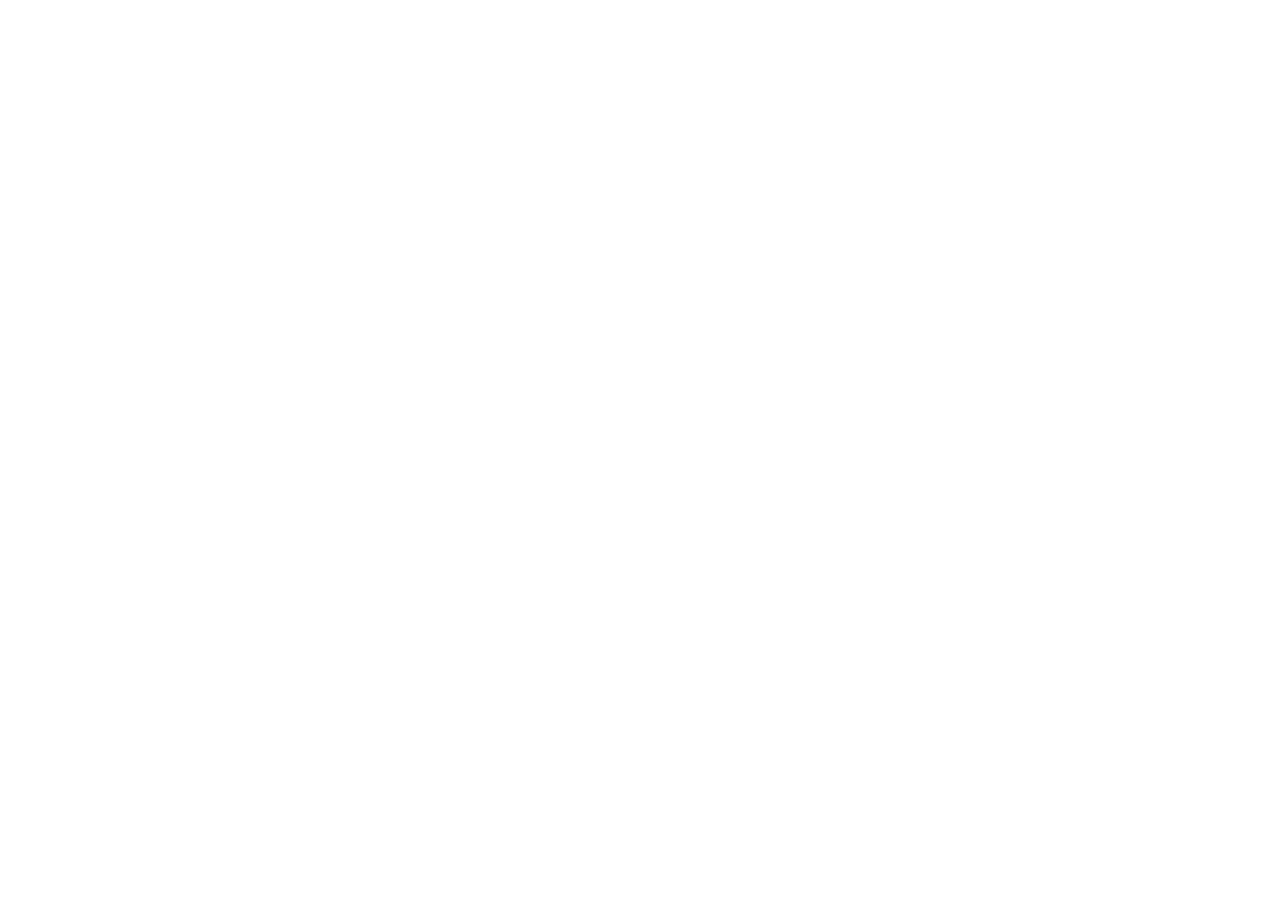
==== index.html @ f65faea4 "git no showing stuff so i am recommiting" ====
<!DOCTYPE html>
<html lang="en">
<head>
    <meta charset="UTF-8">
    <meta http-equiv="X-UA-Compatible" content="IE=edge">
    <meta name="viewport" content="width=device-width, initial-scale=1.0">
    <title>Document</title>
</head>
<body>
    
</body>
</html>
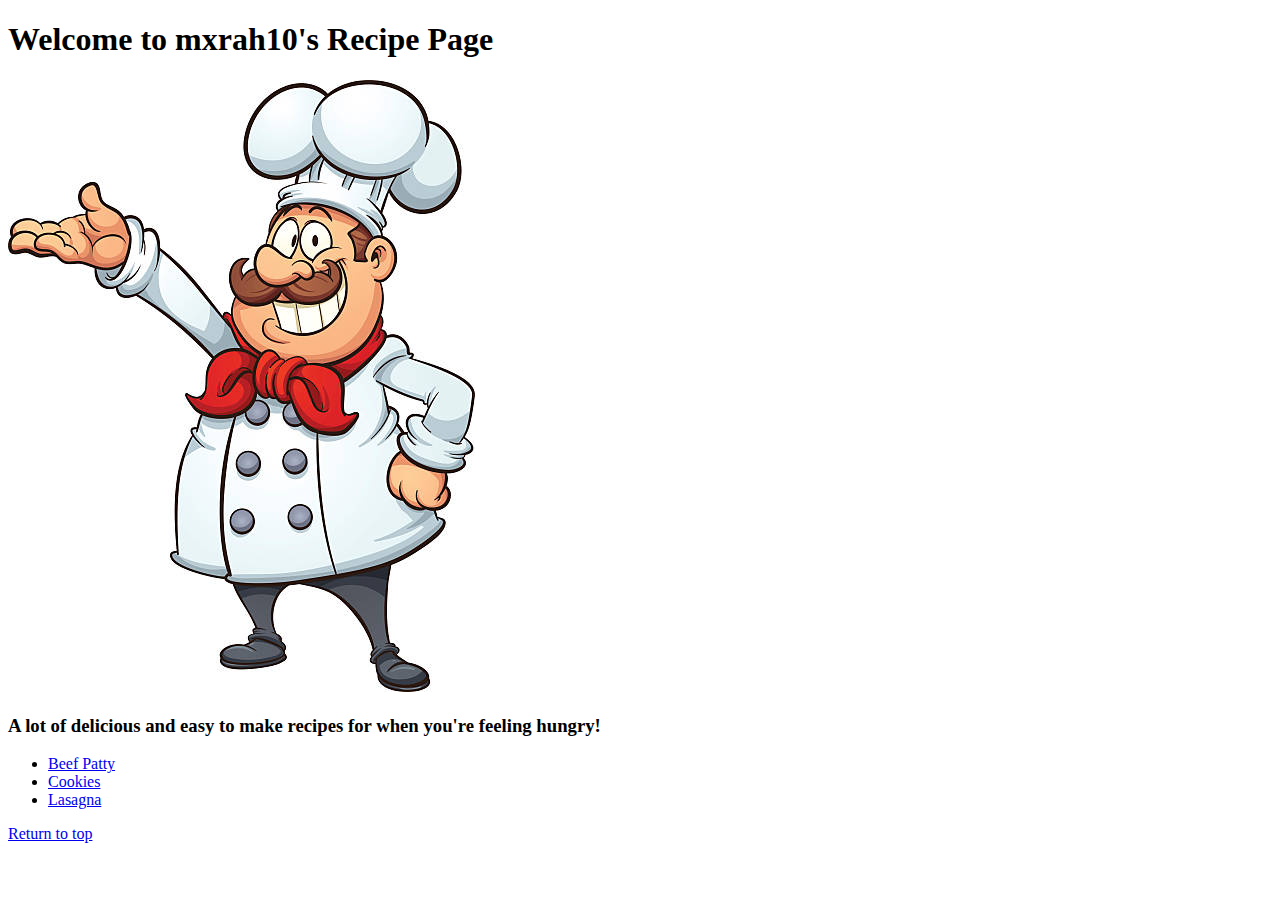
==== commit 528221ed: "Finished the final html project with additions Added image sizing and anchoring (not taught)" ====
--- a/index.html
+++ b/index.html
@@ -4,9 +4,17 @@
     <meta charset="UTF-8">
     <meta http-equiv="X-UA-Compatible" content="IE=edge">
     <meta name="viewport" content="width=device-width, initial-scale=1.0">
-    <title>Document</title>
+    <title>mxrah10's Recipe Page</title>
 </head>
 <body>
-    
+    <h1 id = "header"> Welcome to mxrah10's Recipe Page</h1>
+    <img src="recipe-images/chef.jpeg" alt="Chef">
+    <h3>A lot of delicious and easy to make recipes for when you're feeling hungry!</h3>
+    <ul>
+        <li><a href="recipes/beefpatty.html">Beef Patty</a></li>
+        <li><a href="recipes/cookies.html">Cookies</a></li>
+        <li><a href="recipes/lasagna.html">Lasagna</a></li>
+    </ul>
+    <a href="#header">Return to top</a>
 </body>
 </html>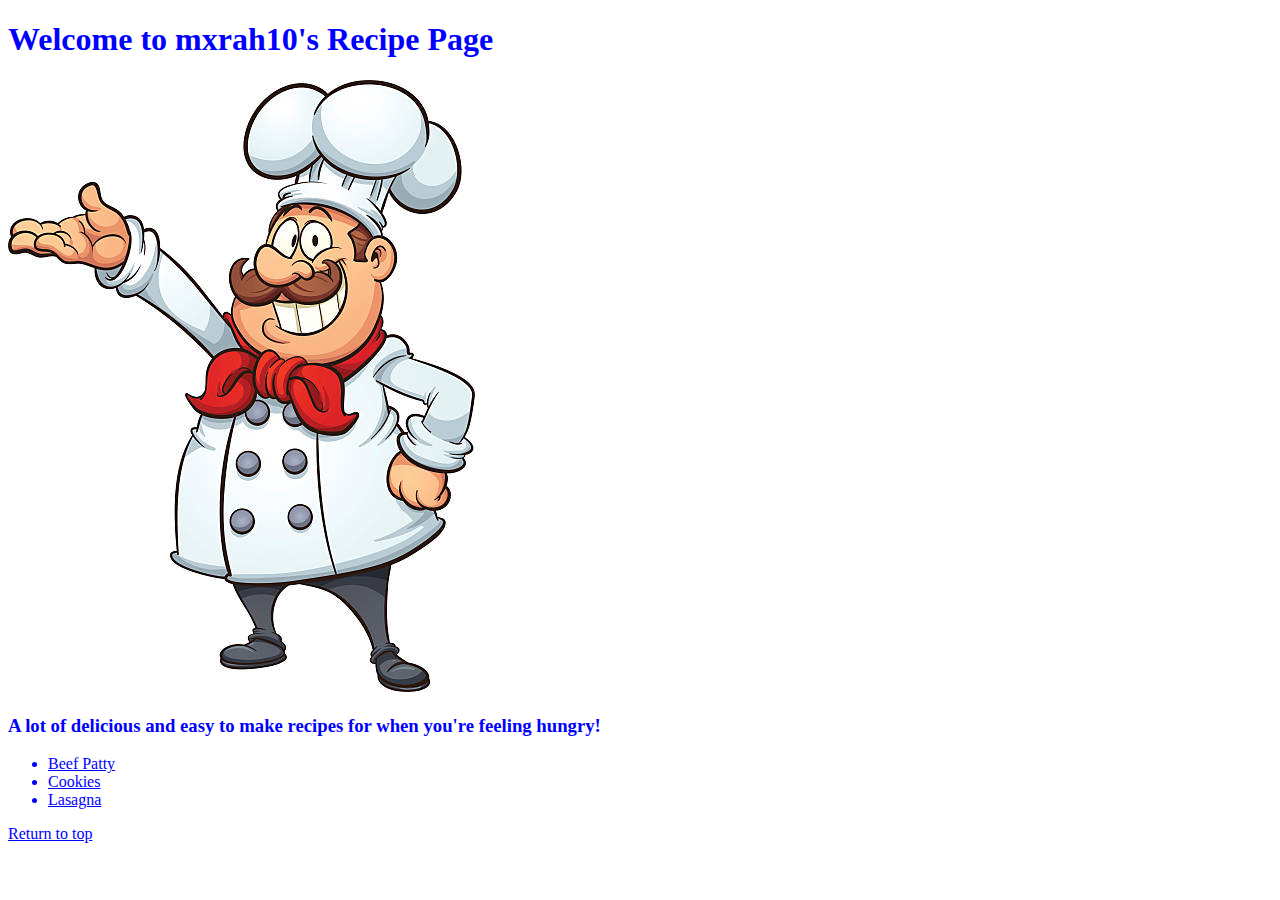
==== commit c9850c6b: "Added a css style and property Added red to all text properties" ====
--- a/index.html
+++ b/index.html
@@ -1,6 +1,7 @@
 <!DOCTYPE html>
 <html lang="en">
 <head>
+    <link rel="stylesheet" href="styles.css">
     <meta charset="UTF-8">
     <meta http-equiv="X-UA-Compatible" content="IE=edge">
     <meta name="viewport" content="width=device-width, initial-scale=1.0">
--- a/styles.css
+++ b/styles.css
@@ -0,0 +1,3 @@
+* {
+    color: blue;
+}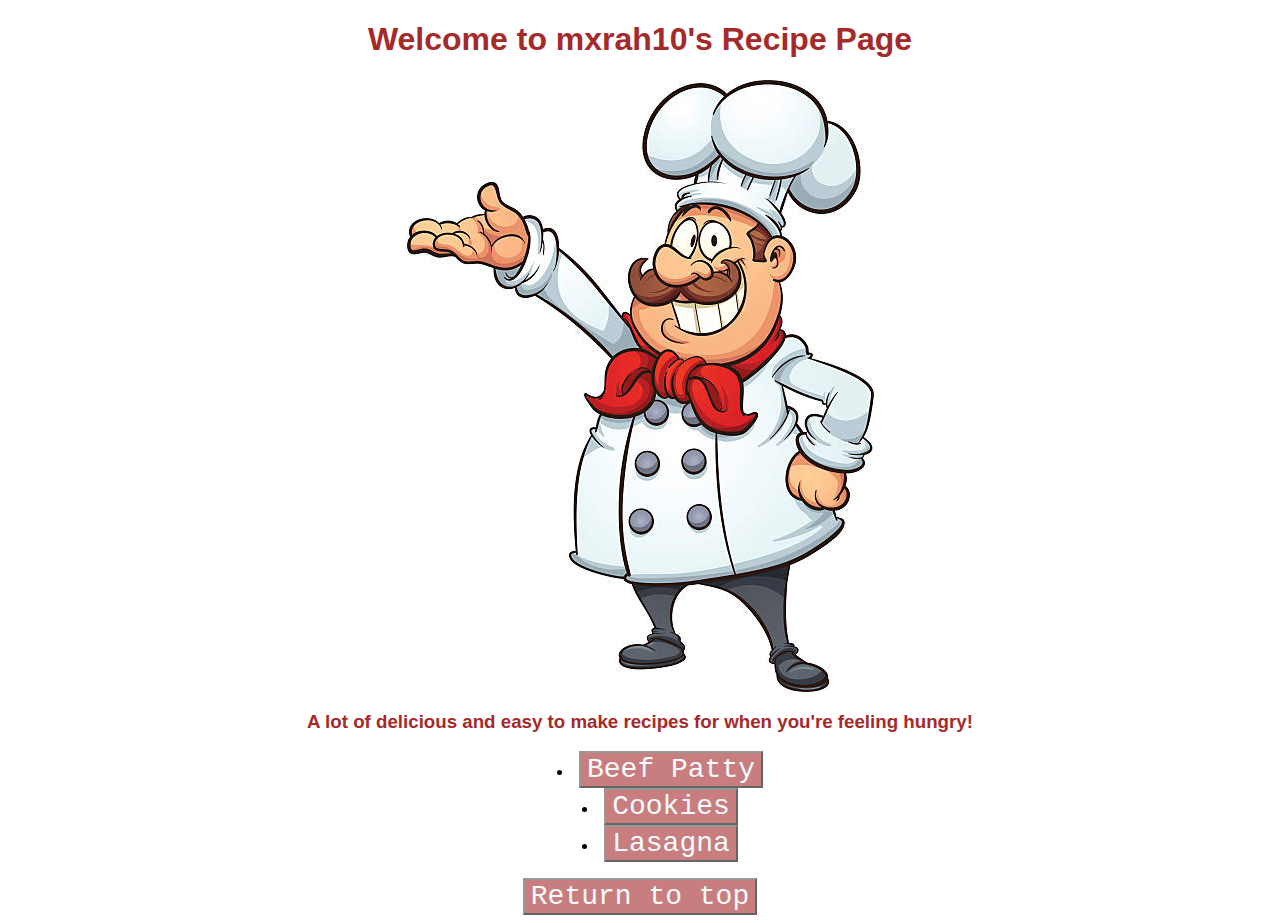
==== commit 164fa123: "Added some CSS to the page Added fancy buttons and styles to it" ====
--- a/index.html
+++ b/index.html
@@ -9,13 +9,26 @@
 </head>
 <body>
     <h1 id = "header"> Welcome to mxrah10's Recipe Page</h1>
-    <img src="recipe-images/chef.jpeg" alt="Chef">
-    <h3>A lot of delicious and easy to make recipes for when you're feeling hungry!</h3>
-    <ul>
-        <li><a href="recipes/beefpatty.html">Beef Patty</a></li>
-        <li><a href="recipes/cookies.html">Cookies</a></li>
-        <li><a href="recipes/lasagna.html">Lasagna</a></li>
-    </ul>
-    <a href="#header">Return to top</a>
+    <img class = "fatboi" src="recipe-images/chef.jpeg" alt="Chef">
+    <h3 class = "sub heading1">A lot of delicious and easy to make recipes for when you're feeling hungry!</h3>
+    <div>
+        <ul class = "recipes">
+            <li><a href="recipes/beefpatty.html">
+                <button class="btn">Beef Patty</button>
+            </a></li>
+            <li><a href="recipes/cookies.html">
+                <button class="btn">Cookies</button>
+            </a></li>
+            <li><a href="recipes/lasagna.html">
+                <button onclick="recipes/lasagna.html" class="btn">Lasagna</button>
+            </a></li>
+        </ul>
+    </div>
+    <div class ="return">
+        <a href="#header">
+            <button class="btn x">Return to top</button>
+        </a>
+    </div>
+
 </body>
 </html>--- a/styles.css
+++ b/styles.css
@@ -1,3 +1,35 @@
-* {
-    color: blue;
-}+#header {
+    text-align: center;
+    font-family: 'Gill Sans', 'Gill Sans MT', Calibri, 'Trebuchet MS', sans-serif;
+    color: brown;
+}
+.fatboi {
+    display: block;
+    margin-left: auto;
+    margin-right: auto;
+}
+.sub {
+    text-align: center;
+    font-family: 'Gill Sans', 'Gill Sans MT', Calibri, 'Trebuchet MS', sans-serif;
+    color: brown;
+}
+.btn {
+    font-size: 28px;
+    font-family: 'Courier New', Courier, monospace;
+    text-align: center;
+    opacity: 0.6;
+    transition: 0.3s;
+    color: aliceblue;
+    background-color: brown;
+}
+.btn.x {
+    text-align: center;
+}
+.recipes {
+    text-align: center;
+    list-style-position: inside;
+}
+.return {
+    text-align: center;
+}
+.btn:hover {opacity: 1};